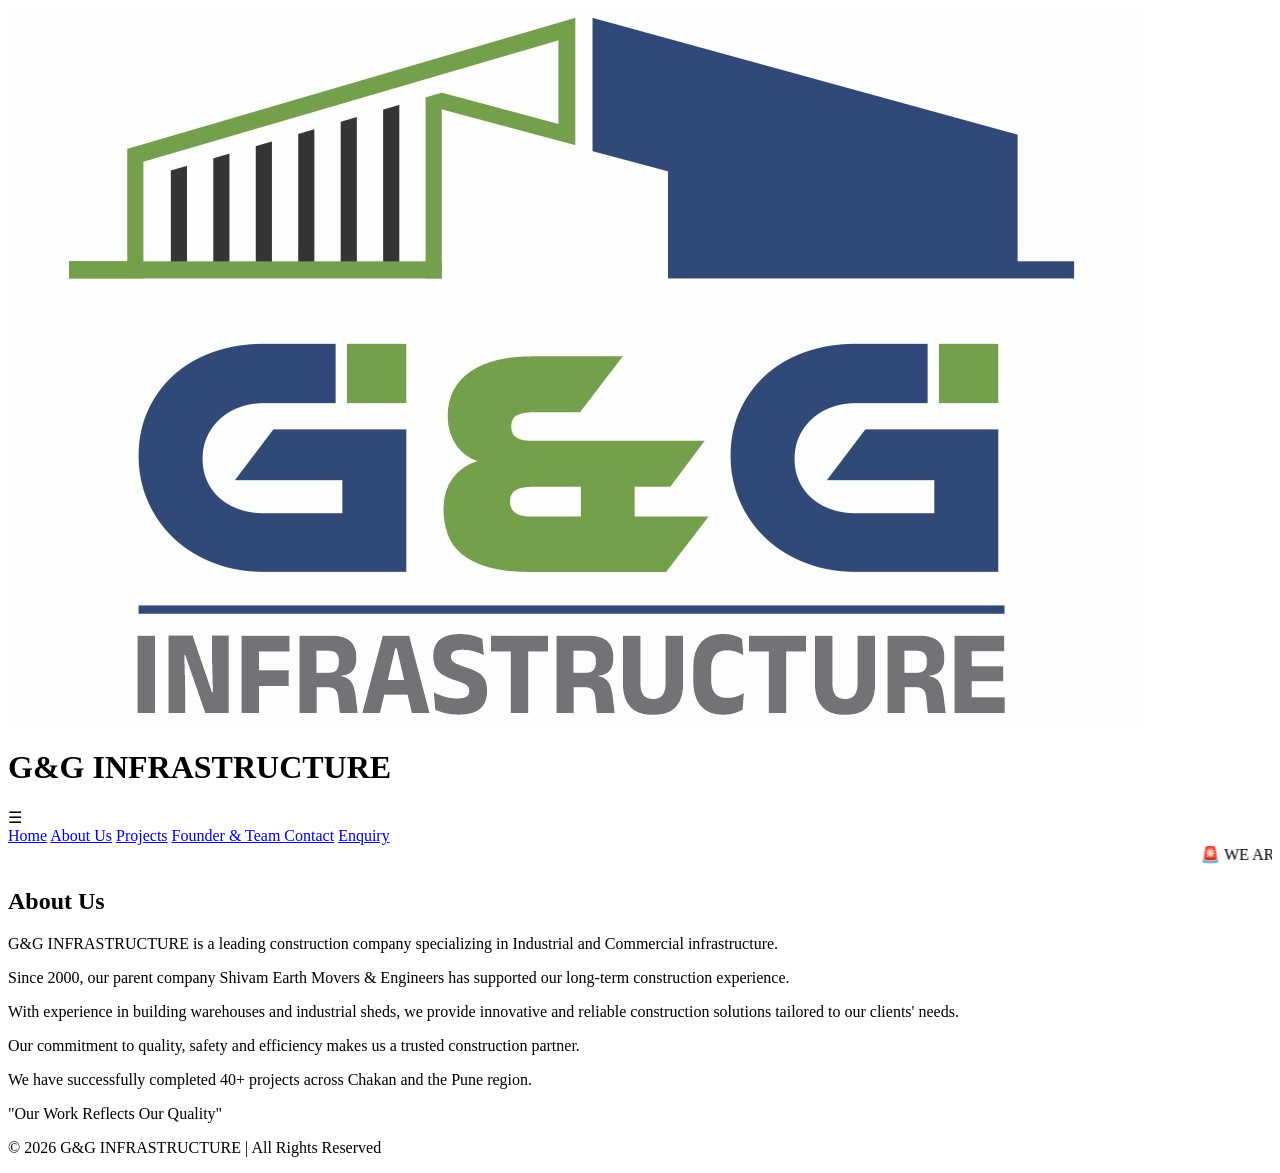
==== about.html @ 6f3fd77d "Add about.html for company information page" ====
<!DOCTYPE html>
<html lang="en">

<head>

    <meta charset="UTF-8">

    <meta name="viewport"
          content="width=device-width, initial-scale=1.0">

    <title>About Us | G&G INFRASTRUCTURE</title>

    <meta name="description"
          content="About G&G Infrastructure - Industrial construction company in Chakan, Pune">

    <link rel="icon" href="logo.jpeg">

    <link rel="stylesheet" href="style.css">

</head>

<body>


<header>

    <div class="logo-title">

        <a href="index.html">

            <img src="logo.jpeg"
                 alt="G&G Infrastructure Logo">

        </a>

        <h1>G&G INFRASTRUCTURE</h1>

    </div>

    <span id="hamburger">&#9776;</span>

    <nav id="nav-links">

        <a href="index.html">Home</a>

        <a href="about.html">About Us</a>

        <a href="projects.html">Projects</a>

        <a href="founder-team.html">
            Founder & Team
        </a>

        <a href="contact.html">Contact</a>

        <a href="enquiry.html">Enquiry</a>

    </nav>

</header>


<div class="announcement">

    <marquee scrollamount="5">

        🚨 WE ARE HIRING! |
        Civil Engineers (Freshers & Experienced) |
        B.E. Civil / Diploma Civil |
        Location: Chakan (MIDC), Pune |
        Send Resume: gginfrastructure21@gmail.com

    </marquee>

</div>


<section>

    <h2>About Us</h2>

    <div class="about-text">

        <p>

            G&G INFRASTRUCTURE is a leading construction
            company specializing in Industrial and Commercial
            infrastructure.

        </p>

        <p>

            Since 2000, our parent company
            <span class="highlight">
                Shivam Earth Movers & Engineers
            </span>
            has supported our long-term construction
            experience.

        </p>

        <p>

            With experience in building warehouses and
            industrial sheds, we provide innovative and
            reliable construction solutions tailored to
            our clients' needs.

        </p>

        <p>

            Our commitment to quality, safety and efficiency
            makes us a trusted construction partner.

        </p>

        <p>

            We have successfully completed
            <span class="highlight">
                40+ projects
            </span>
            across Chakan and the Pune region.

        </p>

        <div class="quote">

            "Our Work Reflects Our Quality"

        </div>

    </div>

</section>


<footer>

    <p>
        &copy; 2026 G&G INFRASTRUCTURE |
        All Rights Reserved
    </p>

</footer>


<script src="script.js"></script>

</body>

</html>
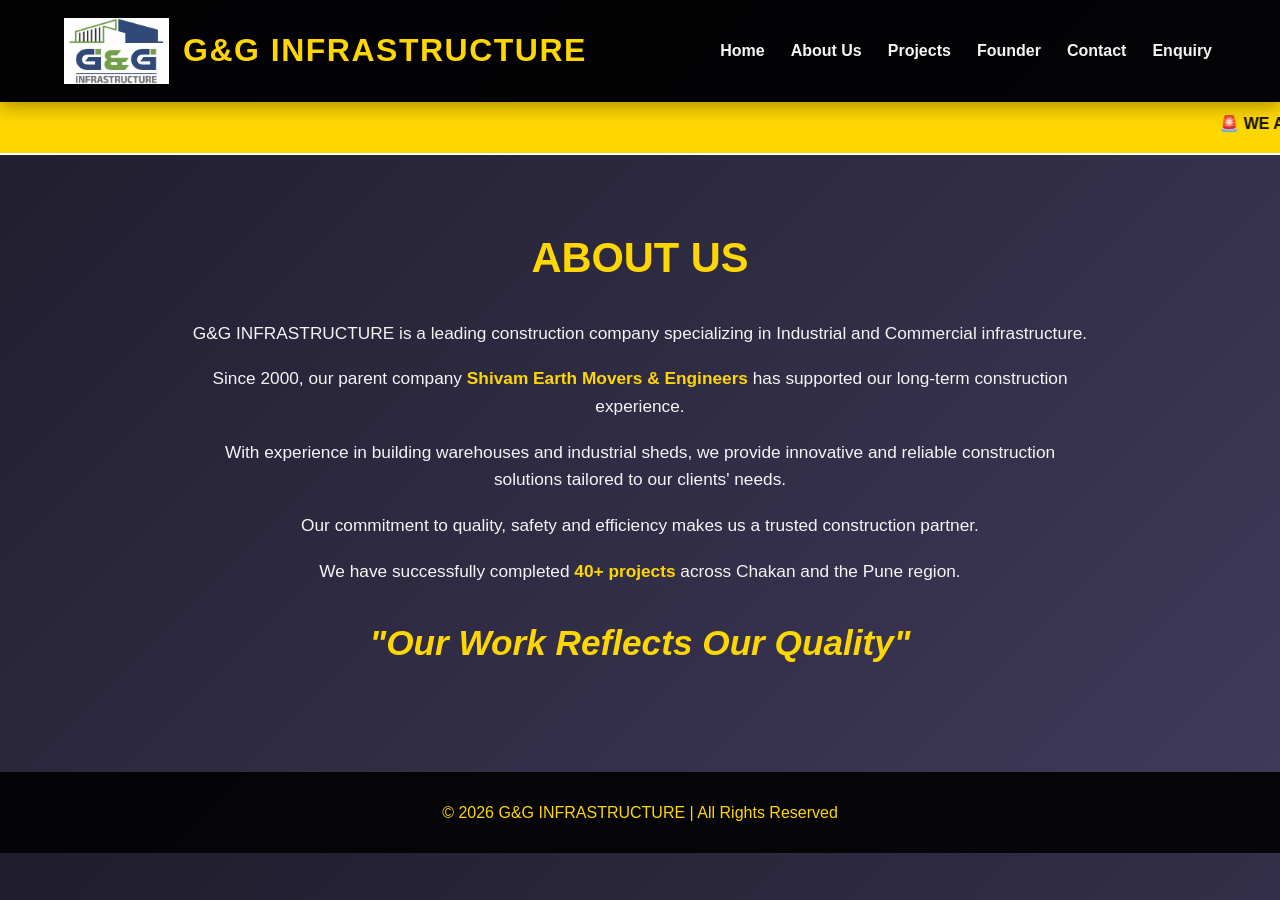
==== commit bf6efcdc: "Update about.html" ====
--- a/about.html
+++ b/about.html
@@ -48,7 +48,7 @@
         <a href="projects.html">Projects</a>
 
         <a href="founder-team.html">
-            Founder & Team
+            Founder
         </a>
 
         <a href="contact.html">Contact</a>
--- a/style.css
+++ b/style.css
@@ -0,0 +1,679 @@
+* {
+    margin: 0;
+    padding: 0;
+    box-sizing: border-box;
+}
+
+
+html {
+    scroll-behavior: smooth;
+}
+
+
+body {
+
+    font-family: "Segoe UI", Arial, sans-serif;
+
+    background:
+        linear-gradient(
+            135deg,
+            #1f1c2c,
+            #403b5c
+        );
+
+    color: #f5f5f5;
+
+    line-height: 1.6;
+
+}
+
+
+a {
+    color: inherit;
+    text-decoration: none;
+}
+
+
+img {
+    max-width: 100%;
+    display: block;
+}
+
+
+/* HEADER */
+
+header {
+
+    position: sticky;
+
+    top: 0;
+
+    z-index: 1000;
+
+    display: flex;
+
+    align-items: center;
+
+    justify-content: space-between;
+
+    gap: 25px;
+
+    padding: 12px 5%;
+
+    background: rgba(0, 0, 0, 0.92);
+
+    box-shadow:
+        0 4px 18px rgba(0, 0, 0, 0.35);
+
+}
+
+
+.logo-title {
+
+    display: flex;
+
+    align-items: center;
+
+    gap: 14px;
+
+}
+
+
+.logo-title img {
+
+    width: 105px;
+
+    height: 78px;
+
+    object-fit: contain;
+
+}
+
+
+.logo-title h1 {
+
+    font-size:
+        clamp(1.25rem, 2.5vw, 2rem);
+
+    color: #ffd700;
+
+    letter-spacing: 1.5px;
+
+}
+
+
+/* NAVIGATION */
+
+nav {
+
+    display: flex;
+
+    align-items: center;
+
+    gap: 18px;
+
+}
+
+
+nav a {
+
+    font-weight: 700;
+
+    padding: 8px 4px;
+
+    transition: 0.25s;
+
+}
+
+
+nav a:hover {
+
+    color: #ffd700;
+
+}
+
+
+#hamburger {
+
+    display: none;
+
+    font-size: 30px;
+
+    color: #ffd700;
+
+    cursor: pointer;
+
+}
+
+
+/* ANNOUNCEMENT */
+
+.announcement {
+
+    background: #ffd700;
+
+    color: #111;
+
+    padding: 9px 0;
+
+    font-weight: 700;
+
+    border-bottom: 2px solid white;
+
+}
+
+
+/* HERO */
+
+.hero {
+
+    min-height: 70vh;
+
+    display: grid;
+
+    place-items: center;
+
+    text-align: center;
+
+    padding: 80px 20px;
+
+}
+
+
+.hero-content {
+
+    max-width: 900px;
+
+}
+
+
+.hero h2 {
+
+    font-size:
+        clamp(2.1rem, 5vw, 4.2rem);
+
+    color: #ffd700;
+
+    line-height: 1.1;
+
+    margin-bottom: 18px;
+
+}
+
+
+.hero p {
+
+    font-size:
+        clamp(1rem, 2vw, 1.25rem);
+
+    margin-bottom: 28px;
+
+    color: #eee;
+
+}
+
+
+/* BUTTON */
+
+.btn {
+
+    display: inline-block;
+
+    background: #ffd700;
+
+    color: #111;
+
+    font-weight: 800;
+
+    padding: 12px 24px;
+
+    border-radius: 7px;
+
+    margin: 5px;
+
+    transition: 0.25s;
+
+}
+
+
+.btn:hover {
+
+    background: #e5bf00;
+
+    transform: translateY(-2px);
+
+}
+
+
+/* SECTIONS */
+
+section {
+
+    padding: 70px 5%;
+
+    max-width: 1200px;
+
+    margin: auto;
+
+}
+
+
+section h2 {
+
+    text-align: center;
+
+    color: #ffd700;
+
+    font-size:
+        clamp(1.8rem, 4vw, 2.6rem);
+
+    margin-bottom: 28px;
+
+    text-transform: uppercase;
+
+}
+
+
+/* ABOUT */
+
+.about-text {
+
+    max-width: 900px;
+
+    margin: auto;
+
+    text-align: center;
+
+    font-size: 1.08rem;
+
+}
+
+
+.about-text p {
+
+    margin-bottom: 18px;
+
+}
+
+
+.highlight {
+
+    color: #ffd700;
+
+    font-weight: 800;
+
+}
+
+
+.quote {
+
+    text-align: center;
+
+    color: #ffd700;
+
+    font-size:
+        clamp(1.5rem, 3vw, 2.2rem);
+
+    font-style: italic;
+
+    margin-top: 30px;
+
+    font-weight: 700;
+
+}
+
+
+/* PROJECTS */
+
+.projects {
+
+    display: grid;
+
+    grid-template-columns:
+        repeat(
+            auto-fit,
+            minmax(270px, 1fr)
+        );
+
+    gap: 25px;
+
+}
+
+
+.card {
+
+    background:
+        rgba(255, 255, 255, 0.1);
+
+    border-radius: 15px;
+
+    overflow: hidden;
+
+    box-shadow:
+        0 8px 22px rgba(0, 0, 0, 0.45);
+
+    transition: 0.3s;
+
+}
+
+
+.card:hover {
+
+    transform: translateY(-7px);
+
+    background:
+        rgba(255, 255, 255, 0.16);
+
+}
+
+
+.card img {
+
+    width: 100%;
+
+    height: 210px;
+
+    object-fit: cover;
+
+    cursor: pointer;
+
+}
+
+
+.card-body {
+
+    padding: 18px;
+
+}
+
+
+.card h3 {
+
+    color: #ffd700;
+
+    margin-bottom: 9px;
+
+    font-size: 1.15rem;
+
+}
+
+
+.card p {
+
+    color: #eee;
+
+}
+
+
+/* INFORMATION BOX */
+
+.info-box {
+
+    max-width: 850px;
+
+    margin: auto;
+
+    text-align: center;
+
+    background:
+        rgba(255, 255, 255, 0.08);
+
+    padding: 35px;
+
+    border-radius: 15px;
+
+}
+
+
+.info-box h3 {
+
+    color: #ffd700;
+
+    font-size: 1.8rem;
+
+    margin-bottom: 12px;
+
+}
+
+
+/* CONTACT */
+
+.contact-grid {
+
+    display: grid;
+
+    grid-template-columns:
+        repeat(
+            auto-fit,
+            minmax(240px, 1fr)
+        );
+
+    gap: 20px;
+
+}
+
+
+.contact-card {
+
+    background:
+        rgba(255, 255, 255, 0.1);
+
+    padding: 25px;
+
+    border-radius: 12px;
+
+    text-align: center;
+
+}
+
+
+.contact-card h3 {
+
+    color: #ffd700;
+
+    margin-bottom: 8px;
+
+}
+
+
+/* FORM */
+
+form {
+
+    max-width: 650px;
+
+    margin: auto;
+
+    display: flex;
+
+    flex-direction: column;
+
+    gap: 10px;
+
+}
+
+
+input,
+textarea {
+
+    width: 100%;
+
+    padding: 13px;
+
+    border-radius: 7px;
+
+    border: 1px solid #777;
+
+    background: #252330;
+
+    color: white;
+
+    font-size: 1rem;
+
+}
+
+
+button {
+
+    border: 0;
+
+    cursor: pointer;
+
+}
+
+
+/* FOOTER */
+
+footer {
+
+    background:
+        rgba(0, 0, 0, 0.9);
+
+    text-align: center;
+
+    padding: 28px 15px;
+
+    color: #ffd700;
+
+    margin-top: 30px;
+
+}
+
+
+/* LIGHTBOX */
+
+.lightbox {
+
+    display: none;
+
+    position: fixed;
+
+    inset: 0;
+
+    background:
+        rgba(0, 0, 0, 0.94);
+
+    z-index: 2000;
+
+    align-items: center;
+
+    justify-content: center;
+
+    padding: 25px;
+
+}
+
+
+.lightbox.open {
+
+    display: flex;
+
+}
+
+
+.lightbox img {
+
+    max-width: 92vw;
+
+    max-height: 88vh;
+
+    border-radius: 10px;
+
+}
+
+
+.close {
+
+    position: absolute;
+
+    right: 25px;
+
+    top: 12px;
+
+    color: #ffd700;
+
+    font-size: 42px;
+
+    cursor: pointer;
+
+}
+
+
+/* MOBILE */
+
+@media (max-width: 800px) {
+
+    header {
+
+        padding: 10px 4%;
+
+        flex-wrap: wrap;
+
+    }
+
+
+    .logo-title img {
+
+        width: 82px;
+
+        height: 62px;
+
+    }
+
+
+    nav {
+
+        display: none;
+
+        width: 100%;
+
+        flex-direction: column;
+
+        align-items: stretch;
+
+        gap: 0;
+
+        background: #111;
+
+    }
+
+
+    nav.open {
+
+        display: flex;
+
+    }
+
+
+    nav a {
+
+        text-align: center;
+
+        padding: 12px;
+
+        border-top: 1px solid #333;
+
+    }
+
+
+    #hamburger {
+
+        display: block;
+
+    }
+
+
+    .announcement {
+
+        font-size: 14px;
+
+    }
+
+
+    section {
+
+        padding: 55px 5%;
+
+    }
+
+}
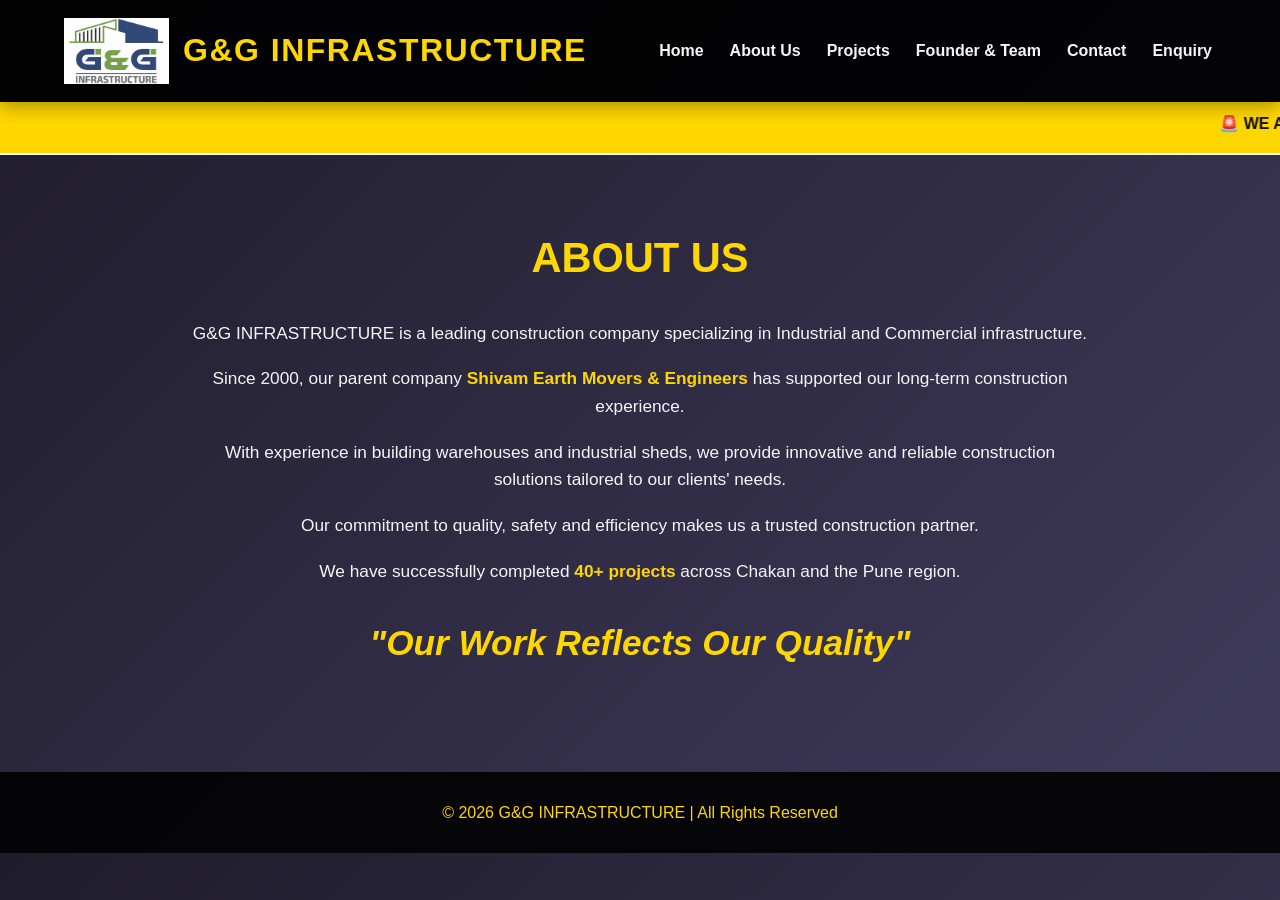
==== commit 37e90c57: "Update about.html" ====
--- a/about.html
+++ b/about.html
@@ -48,7 +48,7 @@
         <a href="projects.html">Projects</a>
 
         <a href="founder-team.html">
-            Founder
+            Founder & Team
         </a>
 
         <a href="contact.html">Contact</a>
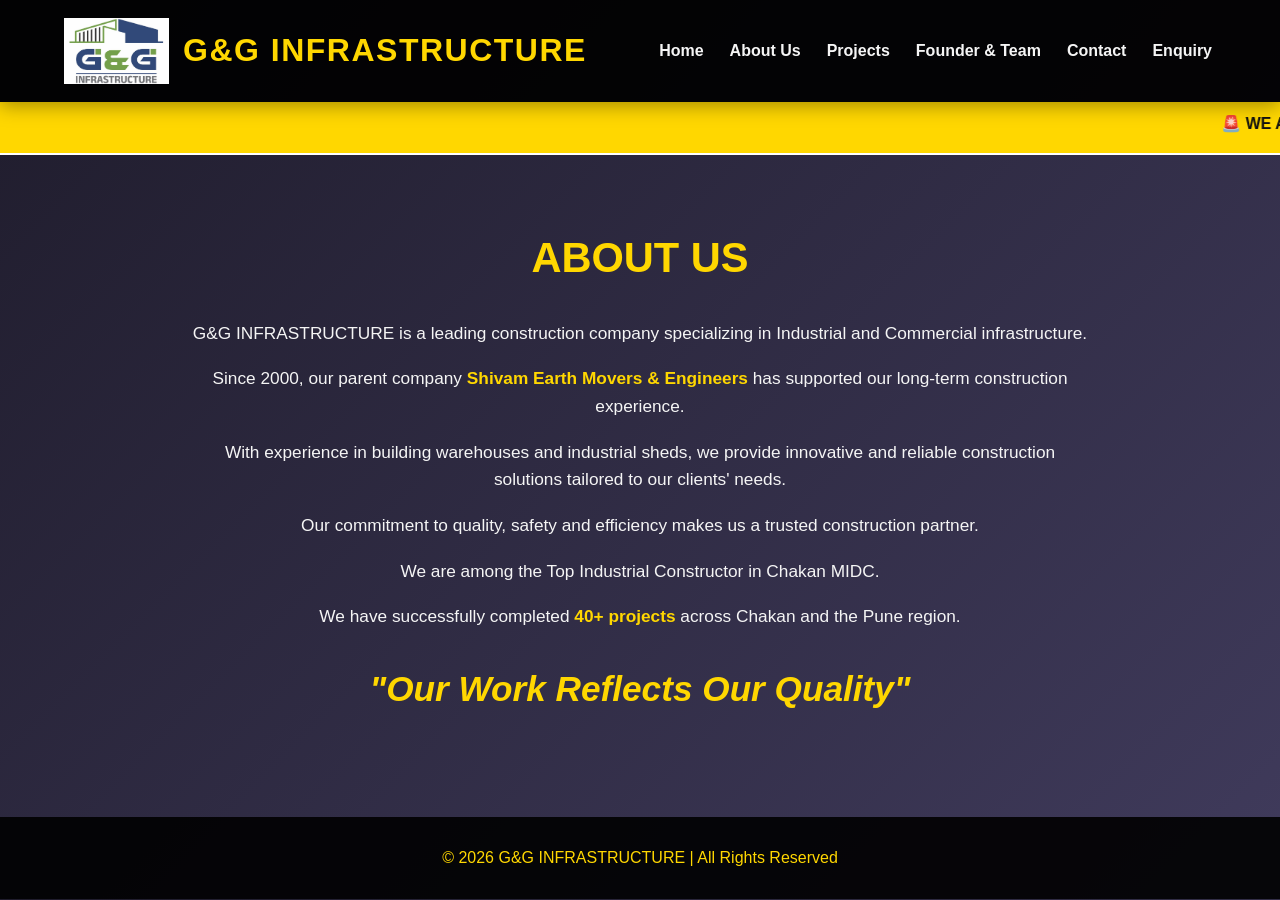
==== commit 6a5c4c87: "Update about.html" ====
--- a/about.html
+++ b/about.html
@@ -116,6 +116,10 @@
 
         </p>
 
+        <p> 
+            
+            We are among the Top Industrial Constructor 
+             in Chakan MIDC.
         <p>
 
             We have successfully completed
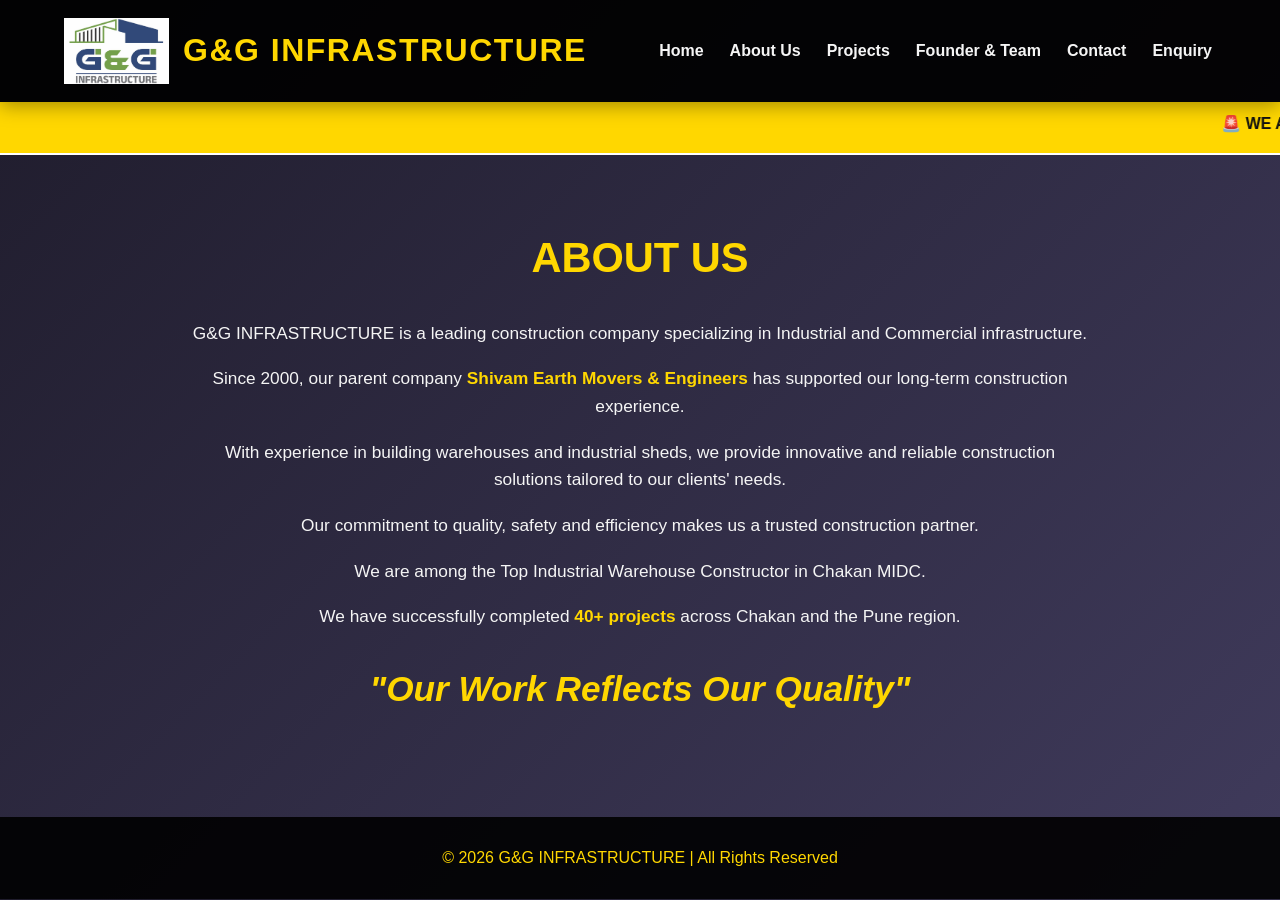
==== commit 3ba51122: "Update about.html" ====
--- a/about.html
+++ b/about.html
@@ -118,7 +118,7 @@
 
         <p> 
             
-            We are among the Top Industrial Constructor 
+            We are among the Top Industrial Warehouse Constructor 
              in Chakan MIDC.
         <p>
 
